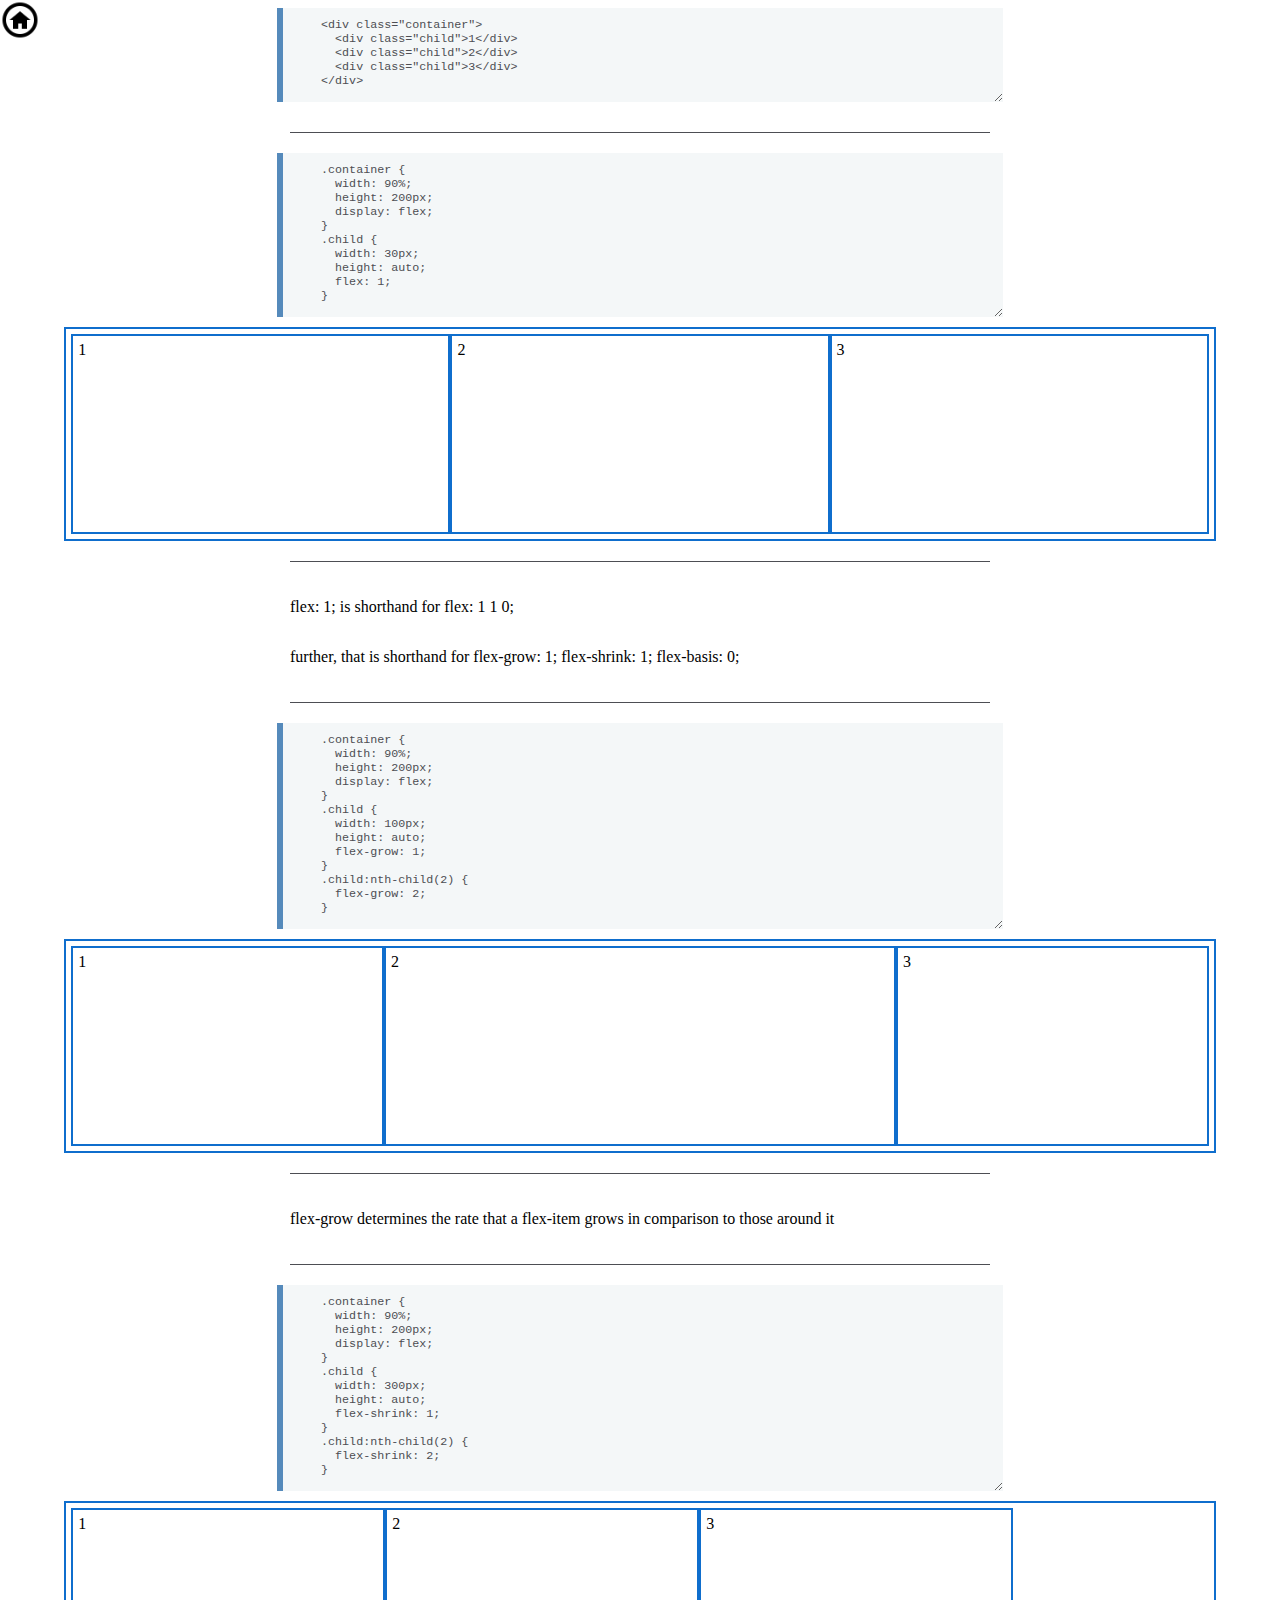
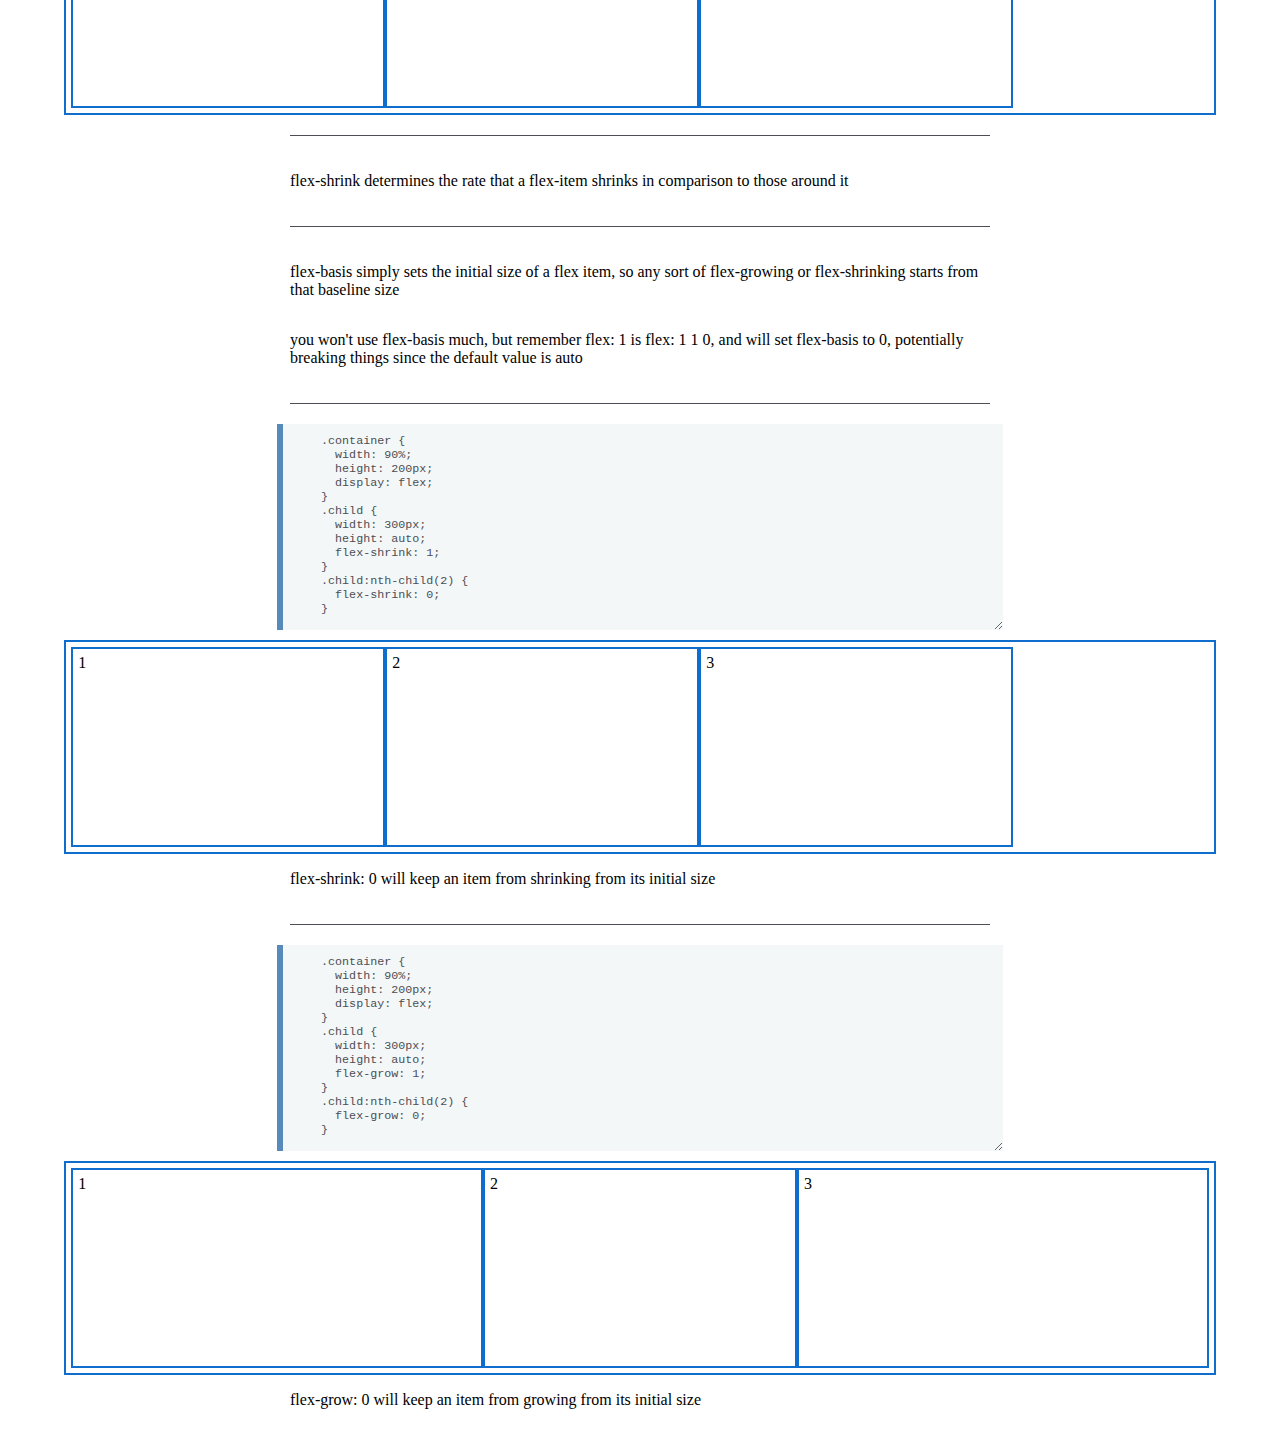
==== Grow, Shrink, Basis/page.html @ 69d05f1d "saved" ====
<!DOCTYPE html>
<html lang="en">
<head>
  <meta charset="UTF-8">
  <meta http-equiv="X-UA-Compatible" content="IE=edge">
  <meta name="viewport" content="width=device-width, initial-scale=1.0">
  <link rel="stylesheet" href="../style.css">
  <title>Grow, Shrink, Basis</title>
</head>
<body>
  <a href="../index.html" class="back"></a>

  <textarea rows="6">
    <div class="container">
      <div class="child">1</div>
      <div class="child">2</div>
      <div class="child">3</div>
    </div>
  </textarea>

  <div class="line"></div>

  <textarea rows="11">
    .container {
      width: 90%;
      height: 200px;
      display: flex;
    }
    .child {
      width: 30px;
      height: auto;
      flex: 1;
    }
  </textarea>

  <div class="container" style="display: flex; width: 90%; height: 200px;">
    <div style="width:30px;height:auto;flex:1;" class="child">1</div>
    <div style="width:30px;height:auto;flex:1;" class="child">2</div>
    <div style="width:30px;height:auto;flex:1;" class="child">3</div>
  </div>

  <div class="line"></div>

  <p>
    flex: 1; is shorthand for flex: 1 1 0;
  </p>

  <p>
    further, that is shorthand for flex-grow: 1; flex-shrink: 1; flex-basis: 0;
  </p>

  <div class="line"></div>

  <textarea rows="14">
    .container {
      width: 90%;
      height: 200px;
      display: flex;
    }
    .child {
      width: 100px;
      height: auto;
      flex-grow: 1;
    }
    .child:nth-child(2) {
      flex-grow: 2;
    }
  </textarea>

  <div class="container" style="display: flex; width: 90%; height: 200px;">
    <div style="width:100px;height:auto;flex-grow:1;" class="child">1</div>
    <div style="width:100px;height:auto;flex-grow:2;" class="child">2</div>
    <div style="width:100px;height:auto;flex-grow:1;" class="child">3</div>
  </div>

  <div class="line"></div>

  <p>
    flex-grow determines the rate that a flex-item grows in comparison to those around it
  </p>

  <div class="line"></div>

  <textarea rows="14">
    .container {
      width: 90%;
      height: 200px;
      display: flex;
    }
    .child {
      width: 300px;
      height: auto;
      flex-shrink: 1;
    }
    .child:nth-child(2) {
      flex-shrink: 2;
    }
  </textarea>

  <div class="container" style="display: flex; width: 90%; height: 200px;">
    <div style="width:300px;height:auto;flex-shrink:1;" class="child">1</div>
    <div style="width:300px;height:auto;flex-shrink:2;" class="child">2</div>
    <div style="width:300px;height:auto;flex-shrink:1;" class="child">3</div>
  </div>

  <div class="line"></div>

  <p>
    flex-shrink determines the rate that a flex-item shrinks in comparison to those around it
  </p>

  <div class="line"></div>

  <p>
    flex-basis simply sets the initial size of a flex item, so any sort of flex-growing or flex-shrinking starts from that baseline size
  </p>

  <p>
    you won't use flex-basis much, but remember flex: 1 is flex: 1 1 0, and will set flex-basis to 0, potentially breaking things since the default value is auto
  </p>

  <div class="line"></div>

  <textarea rows="14">
    .container {
      width: 90%;
      height: 200px;
      display: flex;
    }
    .child {
      width: 300px;
      height: auto;
      flex-shrink: 1;
    }
    .child:nth-child(2) {
      flex-shrink: 0;
    }
  </textarea>

  <div class="container" style="display: flex; width: 90%; height: 200px;">
    <div style="width:300px;height:auto;flex-shrink:1;" class="child">1</div>
    <div style="width:300px;height:auto;flex-shrink:0;" class="child">2</div>
    <div style="width:300px;height:auto;flex-shrink:1;" class="child">3</div>
  </div>

  <p>
    flex-shrink: 0 will keep an item from shrinking from its initial size
  </p>

  <div class="line"></div>

  <textarea rows="14">
    .container {
      width: 90%;
      height: 200px;
      display: flex;
    }
    .child {
      width: 300px;
      height: auto;
      flex-grow: 1;
    }
    .child:nth-child(2) {
      flex-grow: 0;
    }
  </textarea>

  <div class="container" style="display: flex; width: 90%; height: 200px;">
    <div style="width:300px;height:auto;flex-grow:1;" class="child">1</div>
    <div style="width:300px;height:auto;flex-grow:0;" class="child">2</div>
    <div style="width:300px;height:auto;flex-grow:1;" class="child">3</div>
  </div>

  <p>
    flex-grow: 0 will keep an item from growing from its initial size
  </p>

</body>
</html>
---- style.css ----
body {
  display: flex;
  flex-direction: column;
  align-items: center;
}

a:hover {
  transform: scale(1.05);
}

.back {
  background-image: url(./resources/home-circle-outline.png);
  background-size: 40px 40px;
  display: block;
  width: 40px;
  height: 40px;
  position: absolute;
  top: 0px;
  left: 0px;
}

textarea {
  font-family: monospace;
  display: block;
  margin-bottom: 10px;
  background-color: #F4F7F8;
  border: none;
  border-left: 6px solid #558ABB;
  color: #4D4E53;
  width: 70%;
  max-width: 700px;
  padding: 10px 10px 0px;
  font-size: 90%;
}

.line {
  width: 90%;
  max-width: 700px;
  margin: 20px 0px;
  height: 1px;
  background-color: #4D4E53;
}

p {
  width: 90%;
  max-width: 700px;
}

.container {
  padding: 5px;
  border: 2px solid rgb(15, 110, 205)
}

.child {
  padding: 5px;
  border: 2px solid rgb(15, 110, 205);
}

.learn-more {
  position: absolute;
  bottom: 5px;
  right: 5px;
}
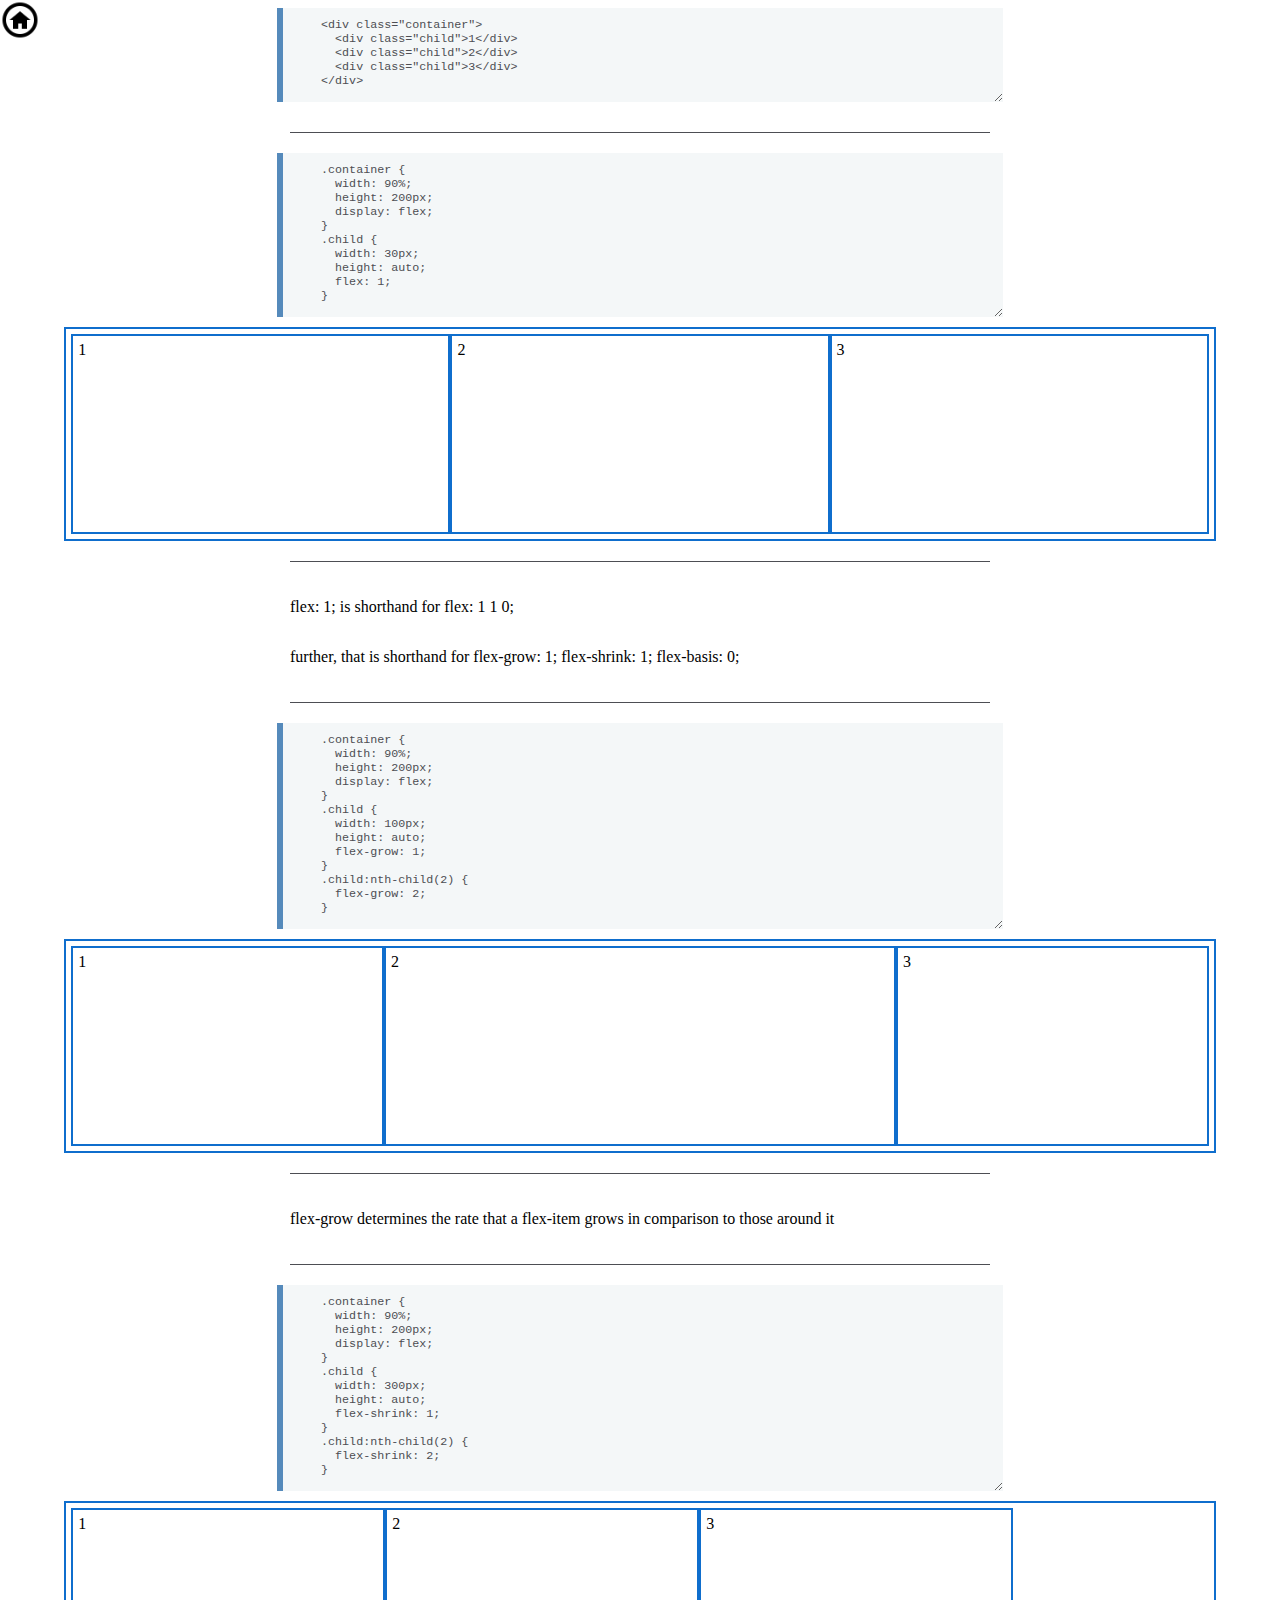
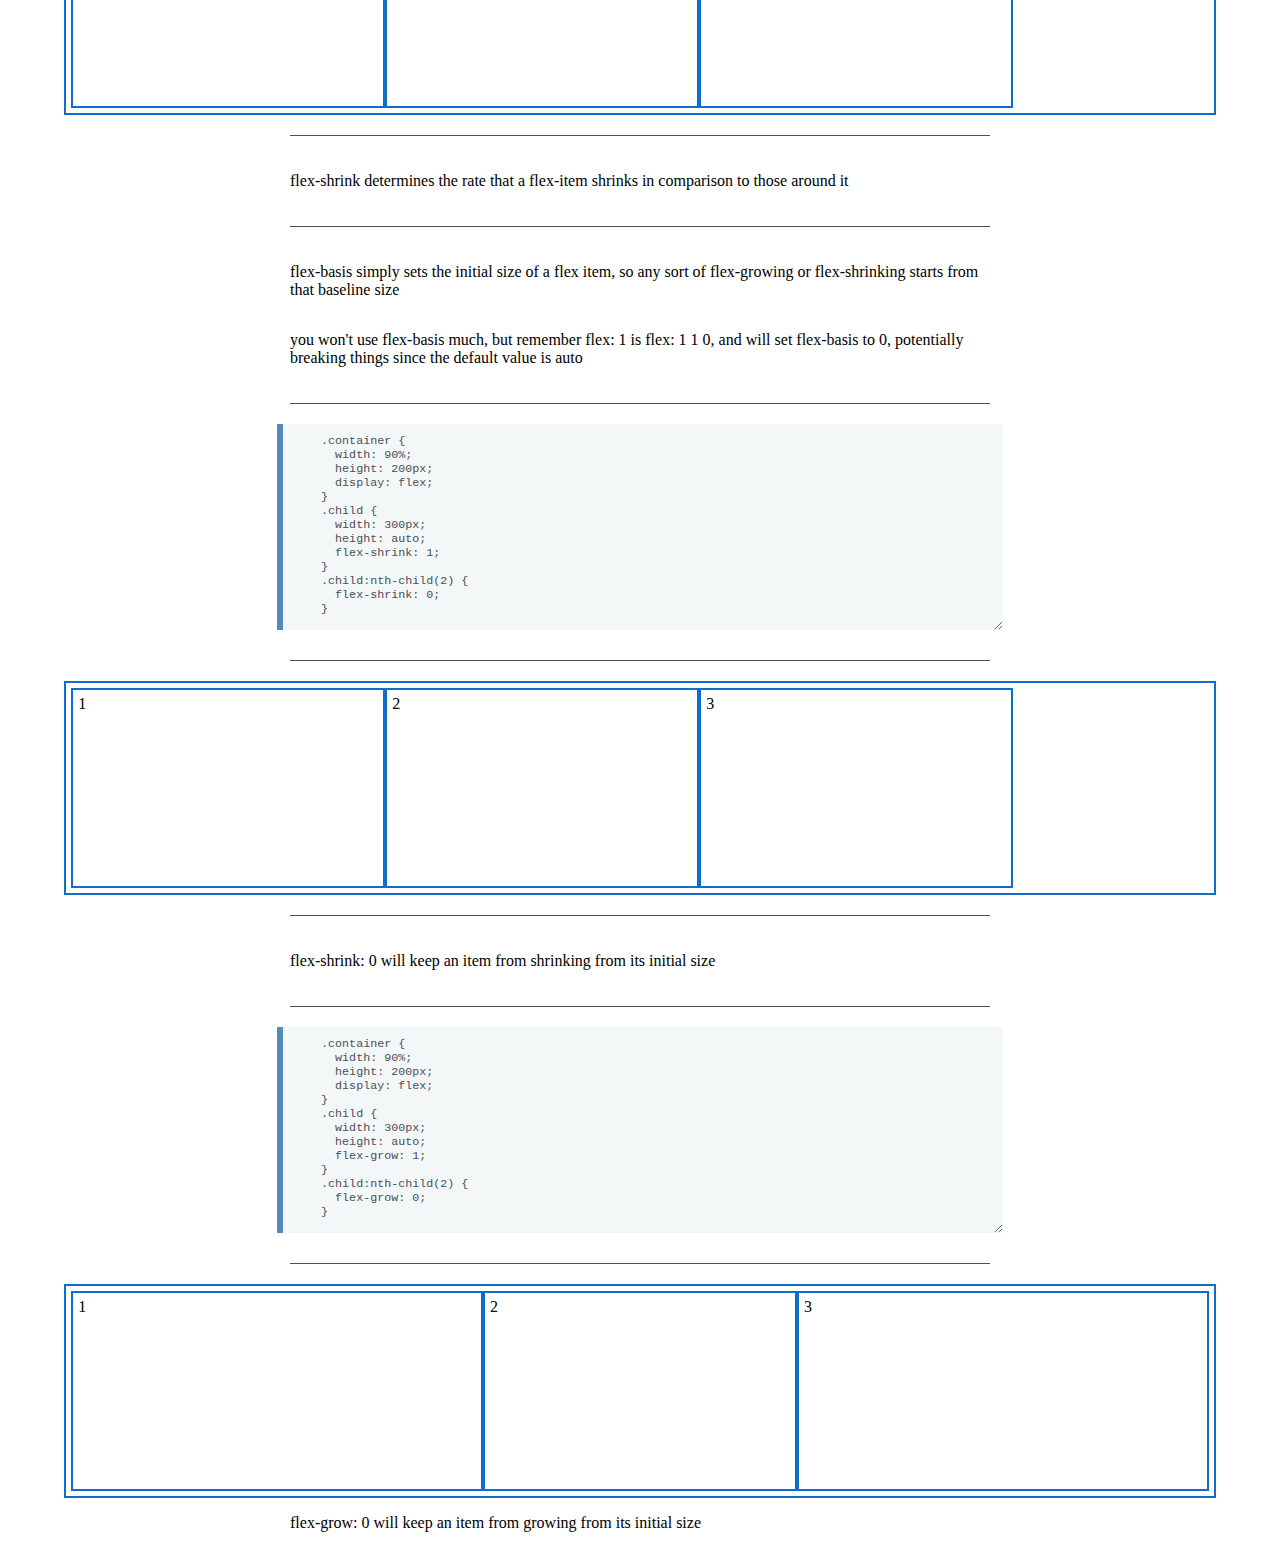
==== commit 6197b44f: "fixed some formatting within Grow, Shrink, Basis" ====
--- a/Grow, Shrink, Basis/page.html
+++ b/Grow, Shrink, Basis/page.html
@@ -137,11 +137,15 @@
     }
   </textarea>
 
+  <div class="line"></div>
+
   <div class="container" style="display: flex; width: 90%; height: 200px;">
     <div style="width:300px;height:auto;flex-shrink:1;" class="child">1</div>
     <div style="width:300px;height:auto;flex-shrink:0;" class="child">2</div>
     <div style="width:300px;height:auto;flex-shrink:1;" class="child">3</div>
   </div>
+
+  <div class="line"></div>
 
   <p>
     flex-shrink: 0 will keep an item from shrinking from its initial size
@@ -165,6 +169,8 @@
     }
   </textarea>
 
+  <div class="line"></div>
+
   <div class="container" style="display: flex; width: 90%; height: 200px;">
     <div style="width:300px;height:auto;flex-grow:1;" class="child">1</div>
     <div style="width:300px;height:auto;flex-grow:0;" class="child">2</div>
